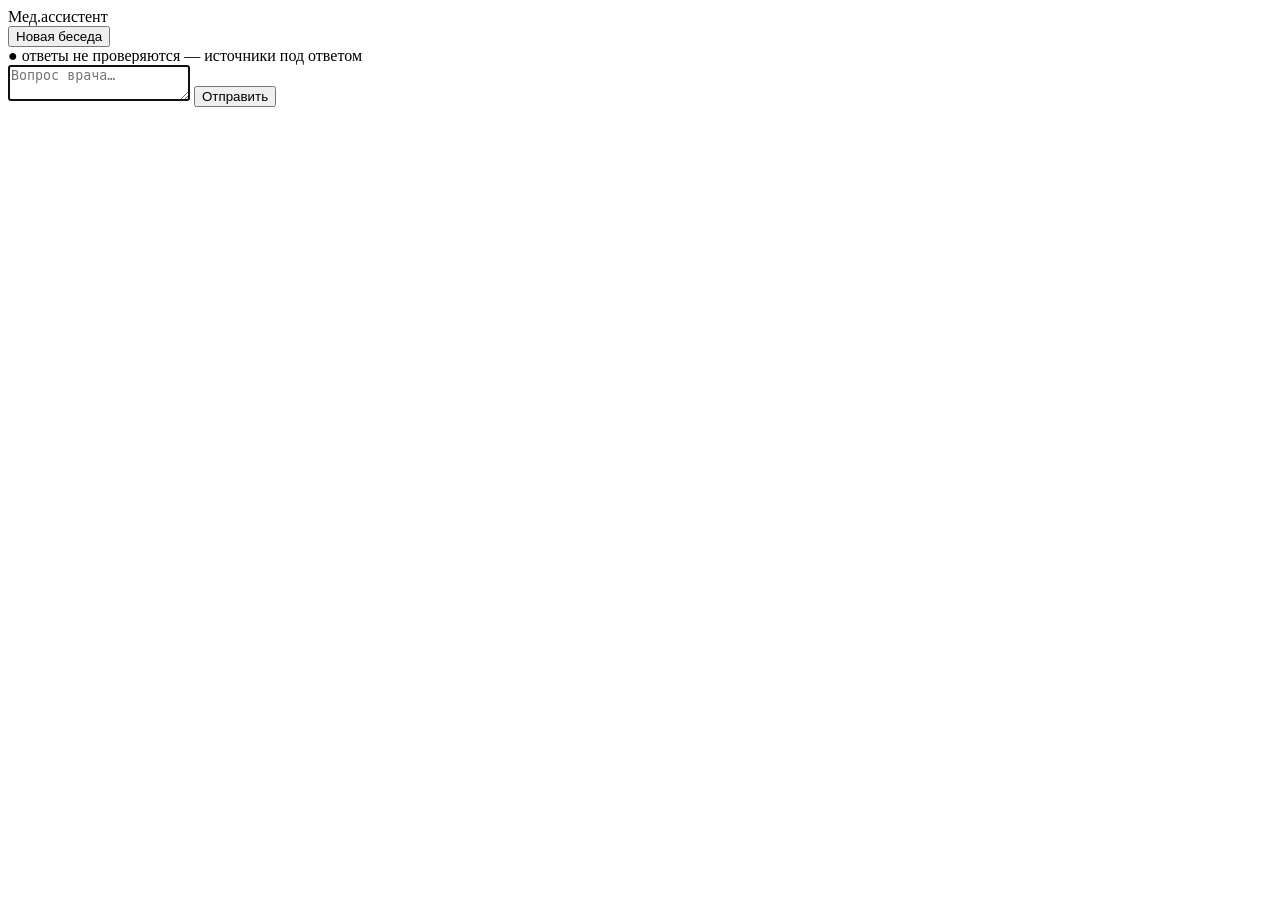
==== medassistant/server/static/index.html @ d63b2b02 "Review fixes: backup wiring, rotation safety, probe fidelity - CRITICAL: server startup called unimp" ====
<!DOCTYPE html>
<html lang="ru">
<head>
<meta charset="utf-8">
<meta name="viewport" content="width=device-width, initial-scale=1">
<title>Мед.ассистент</title>
<link rel="stylesheet" href="/style.css">
</head>
<body>
<div id="app">
  <aside id="sidebar">
    <div class="sidebar-head">
      <span class="logo">Мед.ассистент</span>
    </div>
    <button id="new-session" class="btn-primary">Новая беседа</button>
    <div id="sessions"></div>
    <div class="sidebar-foot">
      <span id="backend-status">●</span>
      <span>ответы не проверяются — источники под ответом</span>
    </div>
  </aside>
  <main id="chat">
    <div id="messages"></div>
    <form id="composer">
      <textarea id="question" rows="2" placeholder="Вопрос врача…" autofocus></textarea>
      <button type="submit" id="send" class="btn-primary">Отправить</button>
    </form>
  </main>
</div>
<script src="/util.js"></script>
<script src="/app.js"></script>
</body>
</html>
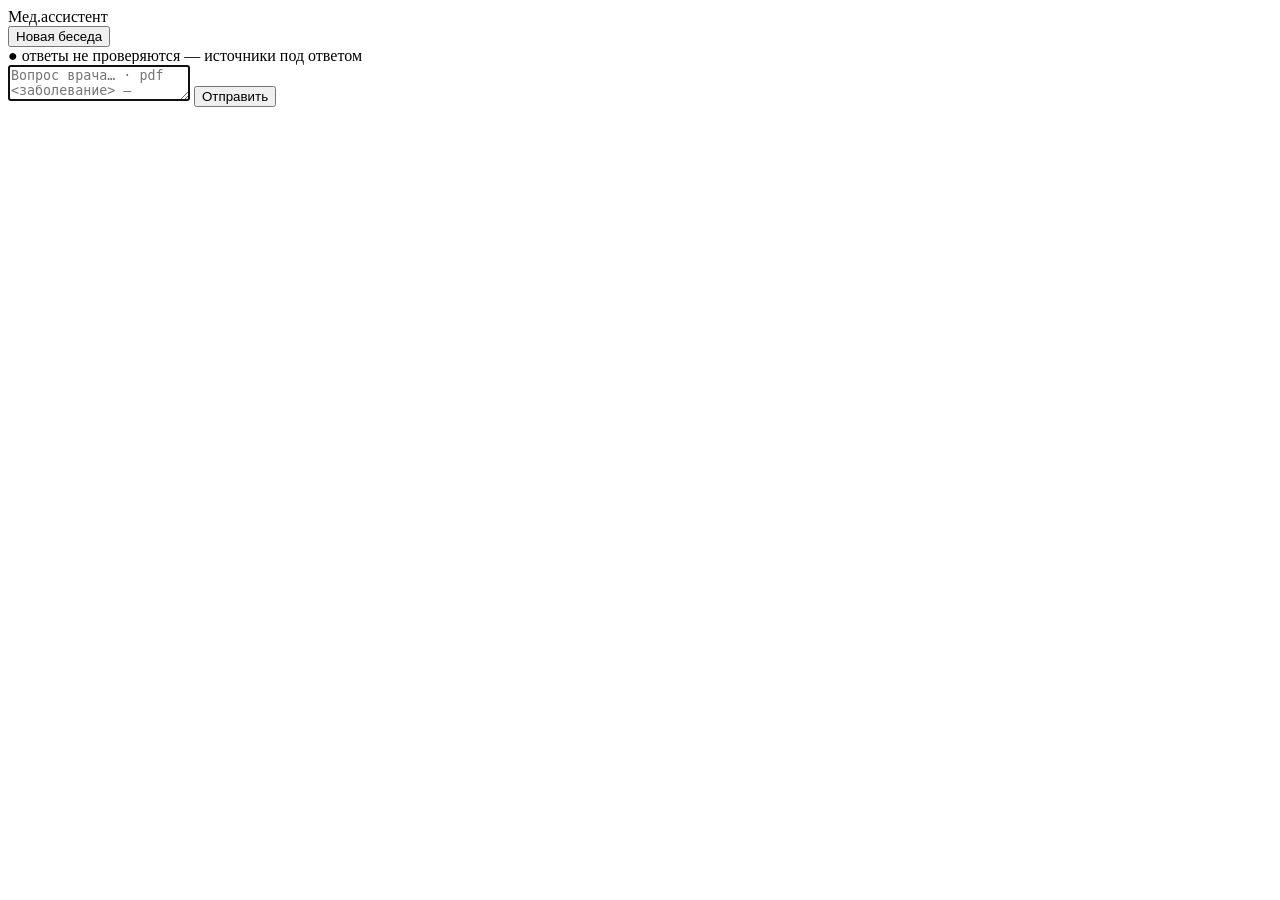
==== commit 656c501f: "Manual pdf queries: labeler 1 direct mode, one-row pdf turns (owner decisions 2026-10-04) A message " ====
--- a/medassistant/server/static/index.html
+++ b/medassistant/server/static/index.html
@@ -22,7 +22,7 @@
   <main id="chat">
     <div id="messages"></div>
     <form id="composer">
-      <textarea id="question" rows="2" placeholder="Вопрос врача…" autofocus></textarea>
+      <textarea id="question" rows="2" placeholder="Вопрос врача… · pdf &lt;заболевание&gt; — подобрать рекомендации" autofocus></textarea>
       <button type="submit" id="send" class="btn-primary">Отправить</button>
     </form>
   </main>
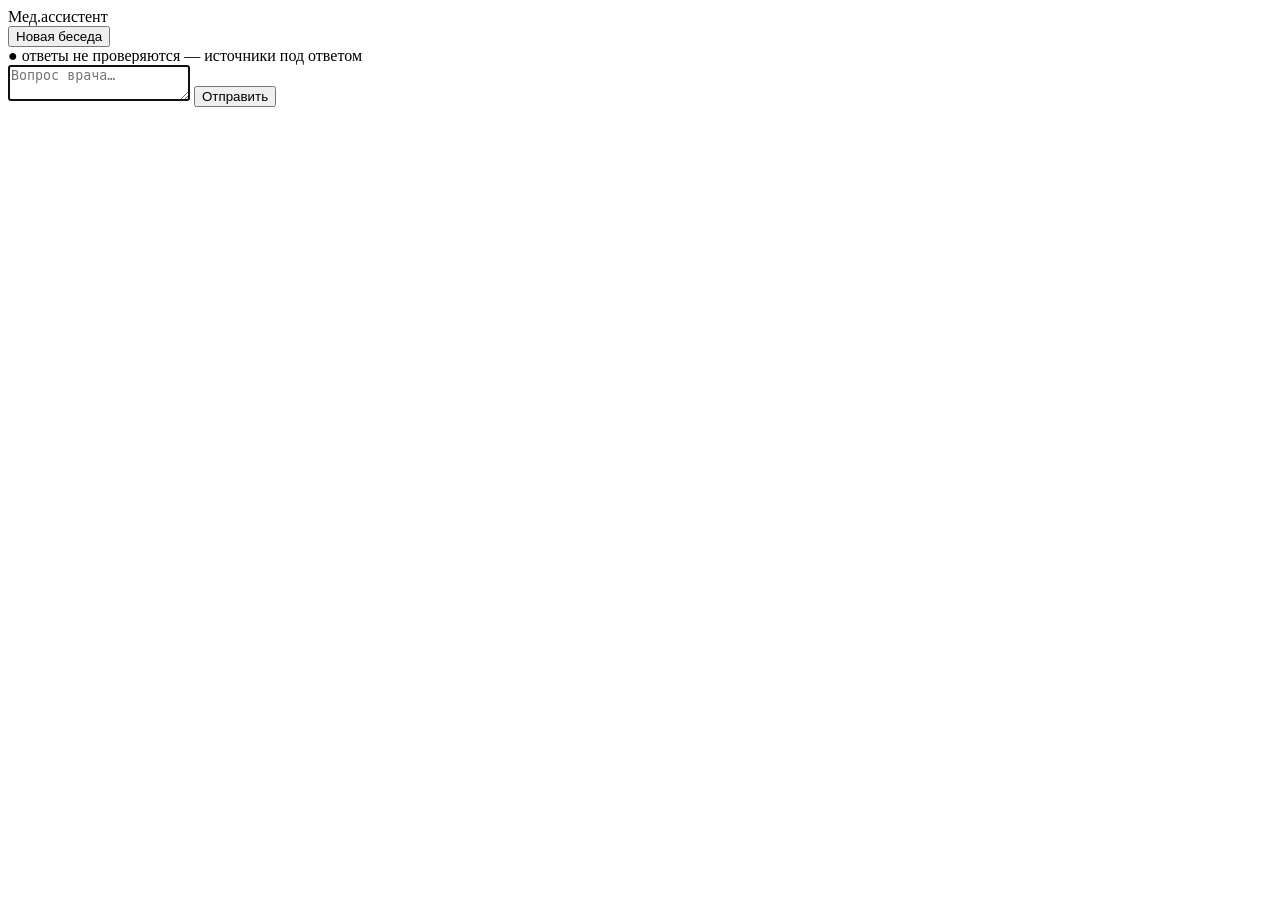
==== commit dfa7065b: "Input-only pdf turns, no similarity badge, UI wording (owner decisions 2026-10-04)" ====
--- a/medassistant/server/static/index.html
+++ b/medassistant/server/static/index.html
@@ -22,7 +22,7 @@
   <main id="chat">
     <div id="messages"></div>
     <form id="composer">
-      <textarea id="question" rows="2" placeholder="Вопрос врача… · pdf &lt;заболевание&gt; — подобрать рекомендации" autofocus></textarea>
+      <textarea id="question" rows="2" placeholder="Вопрос врача…" autofocus></textarea>
       <button type="submit" id="send" class="btn-primary">Отправить</button>
     </form>
   </main>
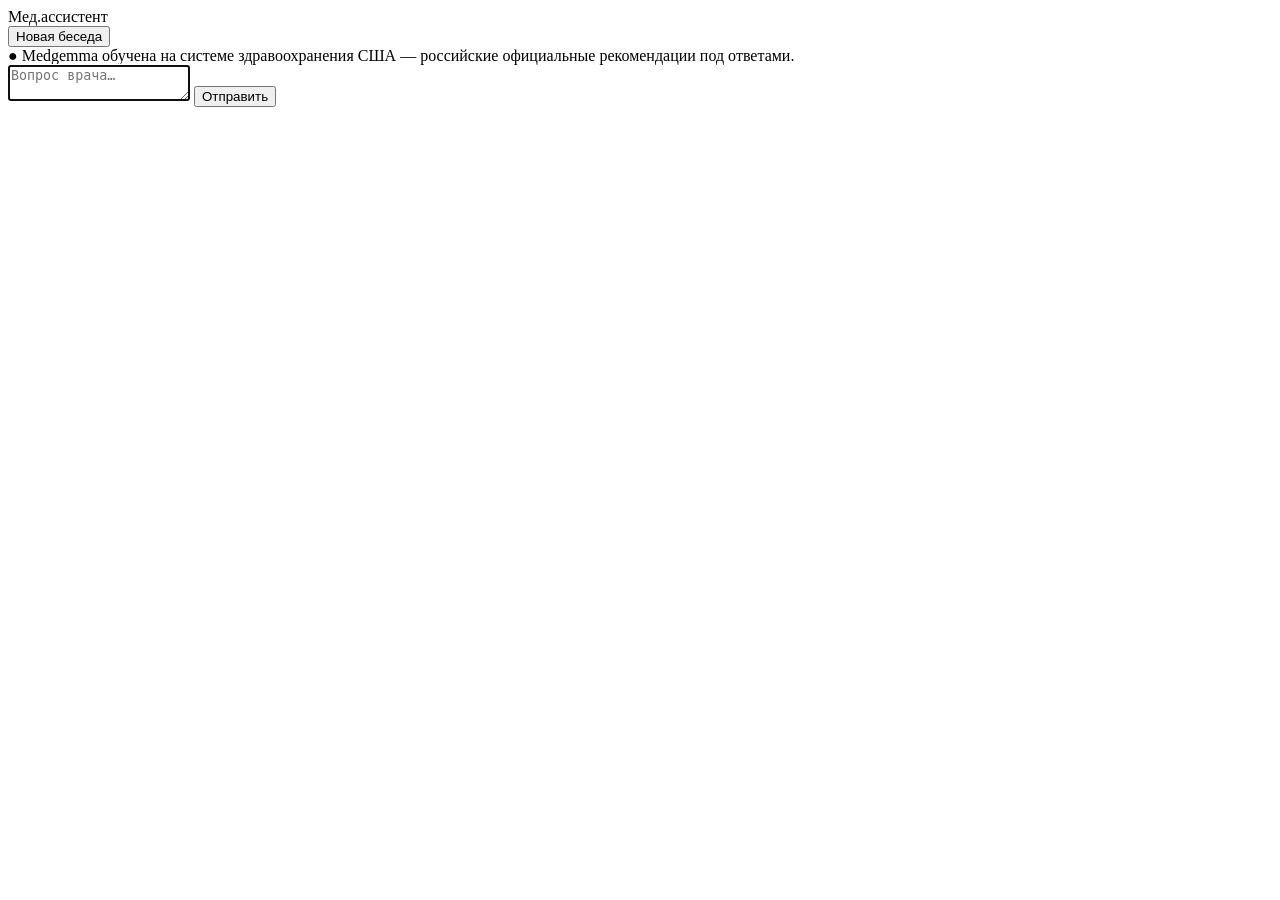
==== commit 87e93b41: "UI wording: drop «заболеванию» in sources block, new sidebar disclaimer" ====
--- a/medassistant/server/static/index.html
+++ b/medassistant/server/static/index.html
@@ -16,7 +16,7 @@
     <div id="sessions"></div>
     <div class="sidebar-foot">
       <span id="backend-status">●</span>
-      <span>ответы не проверяются — источники под ответом</span>
+      <span>Medgemma обучена на системе здравоохранения США — российские официальные рекомендации под ответами.</span>
     </div>
   </aside>
   <main id="chat">
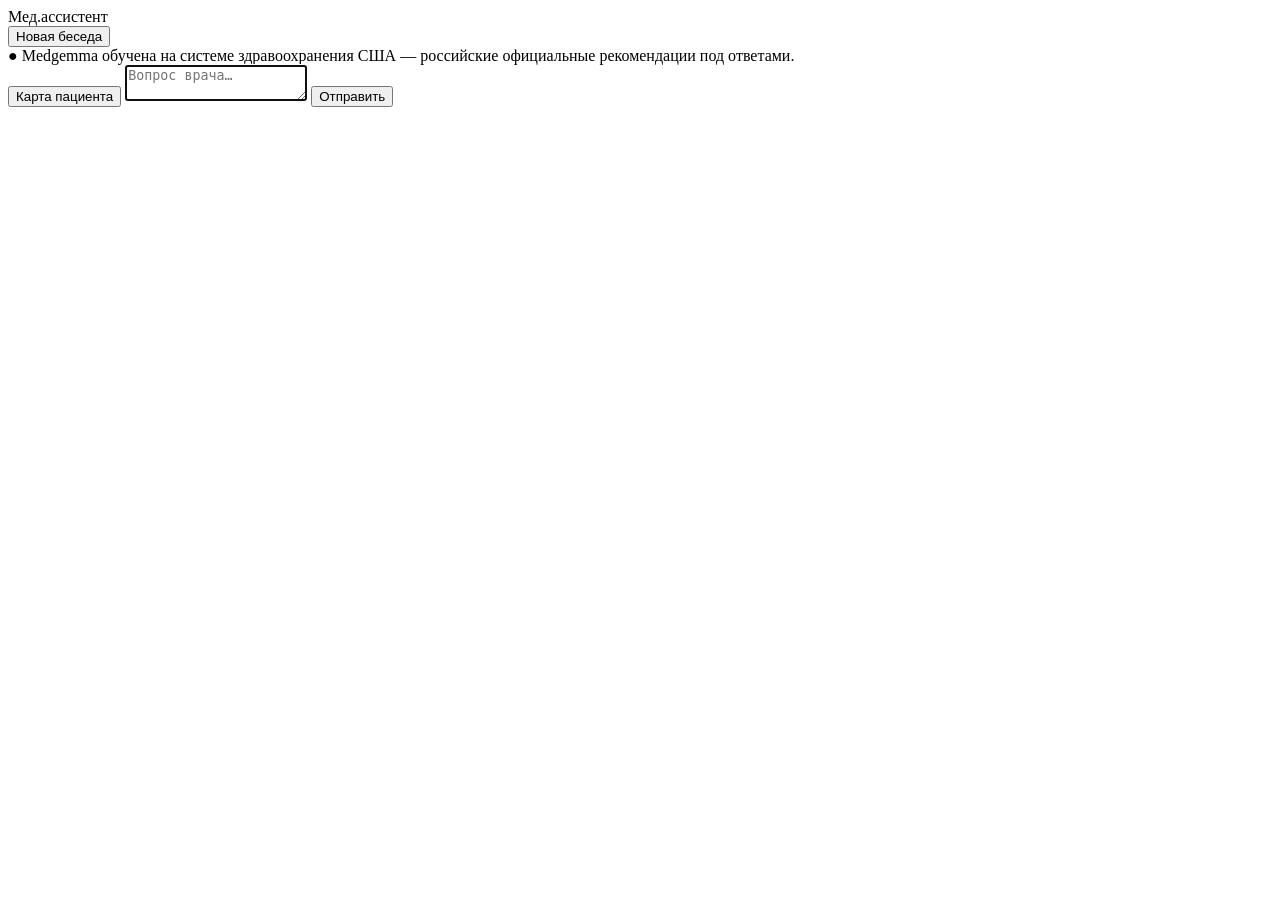
==== commit 4497932b: "Patient card as per-question answerer context (owner decision 2026-10-06) Hand-made *.выписка.md fil" ====
--- a/medassistant/server/static/index.html
+++ b/medassistant/server/static/index.html
@@ -21,10 +21,18 @@
   </aside>
   <main id="chat">
     <div id="messages"></div>
-    <form id="composer">
-      <textarea id="question" rows="2" placeholder="Вопрос врача…" autofocus></textarea>
-      <button type="submit" id="send" class="btn-primary">Отправить</button>
-    </form>
+    <div id="composer-area">
+      <div id="card-bar" hidden>
+        <span class="chip">Карта: <span class="chip-name"></span><button type="button" id="card-clear" title="Убрать карту">×</button></span>
+      </div>
+      <div id="card-menu" hidden></div>
+      <form id="composer">
+        <button type="button" id="card-btn" class="btn-card" title="Приложить выписку из амбулаторной карты">Карта пациента</button>
+        <textarea id="question" rows="2" placeholder="Вопрос врача…" autofocus></textarea>
+        <button type="submit" id="send" class="btn-primary">Отправить</button>
+        <label id="card-attach" class="card-attach" hidden title="Приложить карту к этому вопросу"><input type="checkbox" id="card-use" checked> С картой</label>
+      </form>
+    </div>
   </main>
 </div>
 <script src="/util.js"></script>
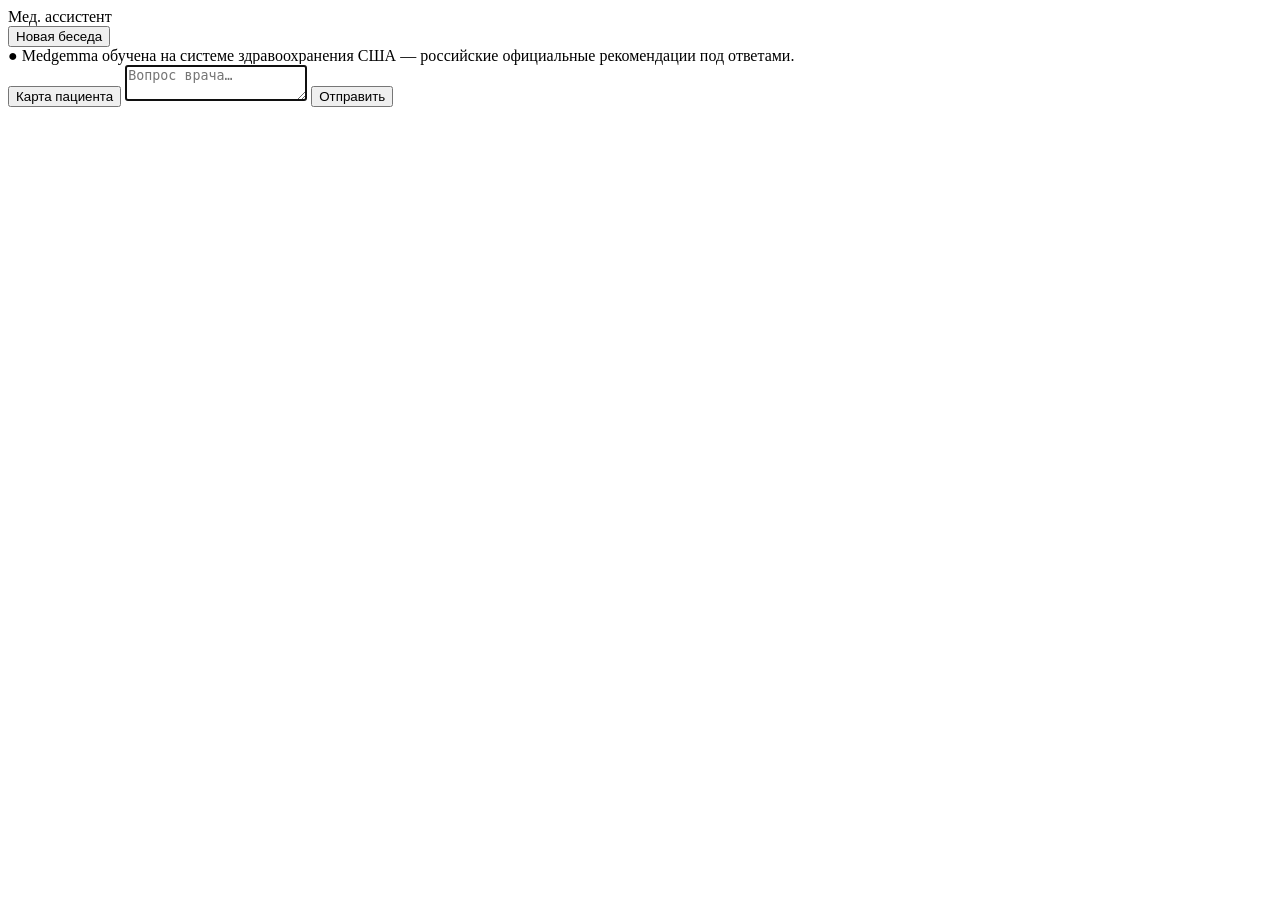
==== commit 6c19d648: "stop: instant answerer stop with undo-send (owner decision 2026-10-15) - while the answerer generate" ====
--- a/medassistant/server/static/index.html
+++ b/medassistant/server/static/index.html
@@ -3,14 +3,14 @@
 <head>
 <meta charset="utf-8">
 <meta name="viewport" content="width=device-width, initial-scale=1">
-<title>Мед.ассистент</title>
+<title>Мед. ассистент</title>
 <link rel="stylesheet" href="/style.css">
 </head>
 <body>
 <div id="app">
   <aside id="sidebar">
     <div class="sidebar-head">
-      <span class="logo">Мед.ассистент</span>
+      <span class="logo">Мед. ассистент</span>
     </div>
     <button id="new-session" class="btn-primary">Новая беседа</button>
     <div id="sessions"></div>
@@ -22,15 +22,11 @@
   <main id="chat">
     <div id="messages"></div>
     <div id="composer-area">
-      <div id="card-bar" hidden>
-        <span class="chip">Карта: <span class="chip-name"></span><button type="button" id="card-clear" title="Убрать карту">×</button></span>
-      </div>
       <div id="card-menu" hidden></div>
       <form id="composer">
-        <button type="button" id="card-btn" class="btn-card" title="Приложить выписку из амбулаторной карты">Карта пациента</button>
+        <button type="button" id="card-btn" title="Карта пациента">Карта пациента</button>
         <textarea id="question" rows="2" placeholder="Вопрос врача…" autofocus></textarea>
         <button type="submit" id="send" class="btn-primary">Отправить</button>
-        <label id="card-attach" class="card-attach" hidden title="Приложить карту к этому вопросу"><input type="checkbox" id="card-use" checked> С картой</label>
       </form>
     </div>
   </main>
